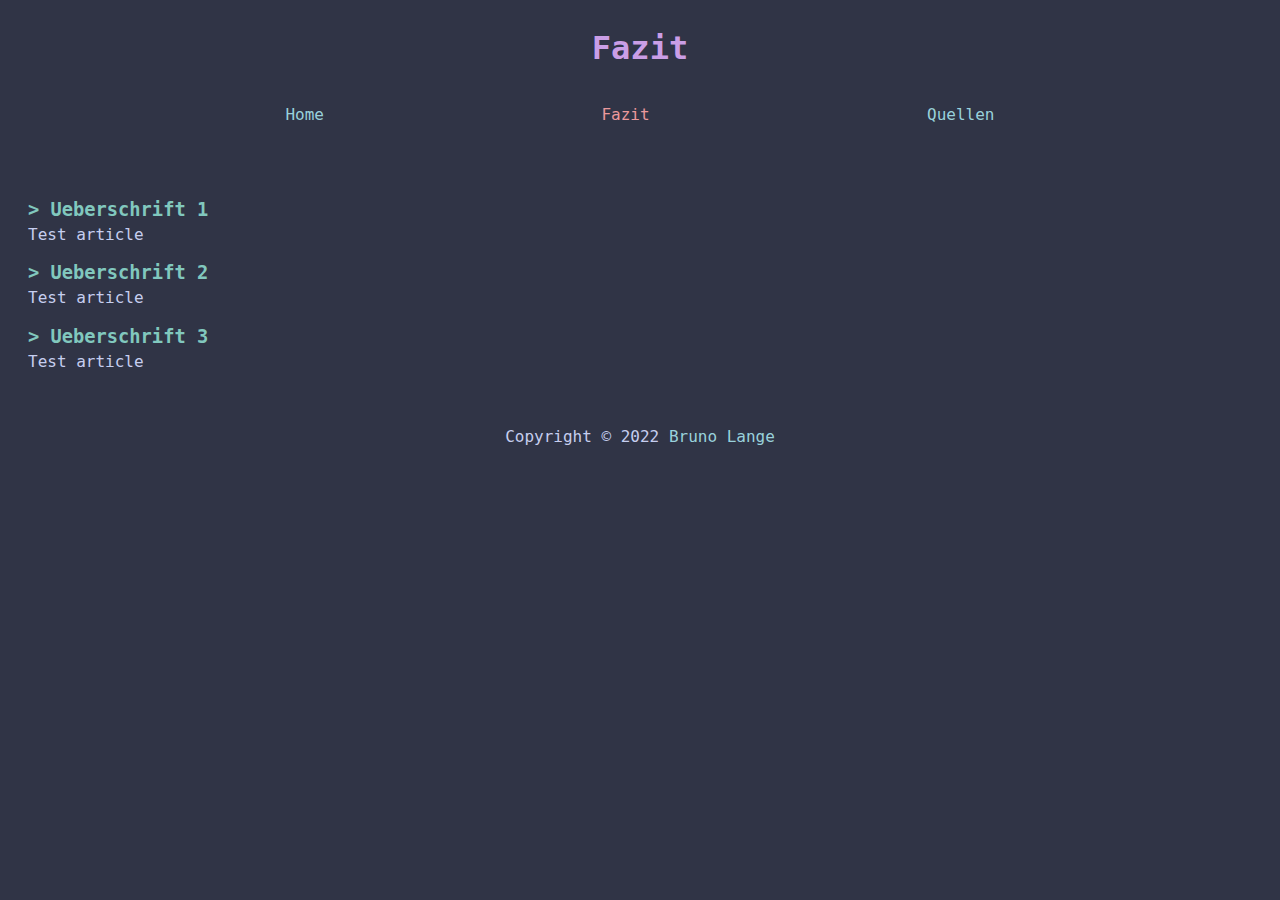
==== fazit/fazit.html @ f02e28c2 "initial commit content will be completed soon" ====
<!doctype html>

<html lang="de">

<head>
	<meta name="author" content="B. Lange" />
	<title>Lorem Ipsum</title>

	<link rel="stylesheet" href="../styles/main.css">
</head>

<body>
	<header>
		<h1>Fazit</h1>
	</header>
	<nav>
		<a href="../index.html">
			<p>Home</p>
		</a>
		<a href="fazit.html" class="active">
			<p>Fazit</p>
		</a>
		<a href="../quellen/quellen.html">
			<p>Quellen</p>
		</a>
	</nav>
	<article>
		<!-- Main content will go here -->
		<h3>Ueberschrift 1</h3>
		<p>Test article</p>
		<h3>Ueberschrift 2</h3>
		<p>Test article</p>
		<h3>Ueberschrift 3</h3>
		<p>Test article</p>
	</article>
	<footer>
		<p>Copyright © 2022 <a href="https://www.github.com/brvn0" target="_self">Bruno Lange</a></p>
	</footer>
</body>

</html>
---- styles/main.css ----
/* 
    this file contains all styles that are used over the whole site
    and imports the util classes + colors + font(s)

    ONLY THIS FILE NEEDS TO BE LOADED INTO AN HTML DOCUMENT
*/


/*
    import color palettes
    only the frappe color palette was used -> therefore deleted the other color-palettes
    github.com/catppuccin
*/
@import url(colors.css);

/*
    import util classes
    eg. underline or indent
*/
@import url(util.css);

/* 
    import quicksand font (bc i like it)
    fonts.google.com
*/
@font-face {
    font-family: 'quicksand';
    src: url('Quicksand.ttf');
}

/* TODO: create a styling for mobile devices; ask teacher if needed! */
/* real styling begins here */
body {
    background-color: var(--ctp-base);
    color: var(--ctp-text);
    font-family: monospace, sans-serif;
}

/* use flex display to center title */
header {
    color: var(--ctp-mauve);
    display: flex;
    justify-content: center;
}

/* use flex display to align nav items next to each other */
nav {
    display: flex;
    justify-content: space-evenly;
}

nav a {
    color: var(--ctp-sky);
    text-decoration: none;
}

nav a:hover {
    color: var(--ctp-red);
    cursor: pointer;
}

article {
    padding: 20px;
    padding-bottom: 0px;
    margin: 20px 0px 40px 0px;
    /* this needs to be done else the copyright note might overlay the main content at the bottom of the page!  */
}

article .underline {
    margin-bottom: 0px;
}

article h3 {
    color: var(--ctp-teal);
    margin-bottom: 0px;
}

/* insert "> " before headings */
article h3::before {
    content: "> ";
}

article h3:target {
    color: var(--ctp-flamingo);
}

article p {
    margin-top: 5px;
    text-align: justify !important;
}

/* for highlighting the linked source */
article p:target a {
    color: var(--ctp-flamingo);
}

article br {
    margin-top: 5px;
}

/* article a: for the sources site */
article a {
    text-decoration: none;
    color: var(--ctp-sky);
}

article a:hover {
    cursor: pointer;
}

/* 
    article sup a -> for the main site bc sup is used only there
    -> unique design for the main and source page possible without using ids or classes 
*/
article sup a {
    color: var(--ctp-sky);
    text-decoration: none;
    font-size: 85%;
}

article sup a:hover {
    color: var(--ctp-red);
    cursor: pointer;
}

/* use flex display to center copyright note */
footer {
    width: 100%;
    display: flex;
    justify-content: center;
}

footer a {
    text-decoration: none;
    cursor: pointer;
    color: var(--ctp-sky);
}

footer a:hover {
    color: var(--ctp-red);
}
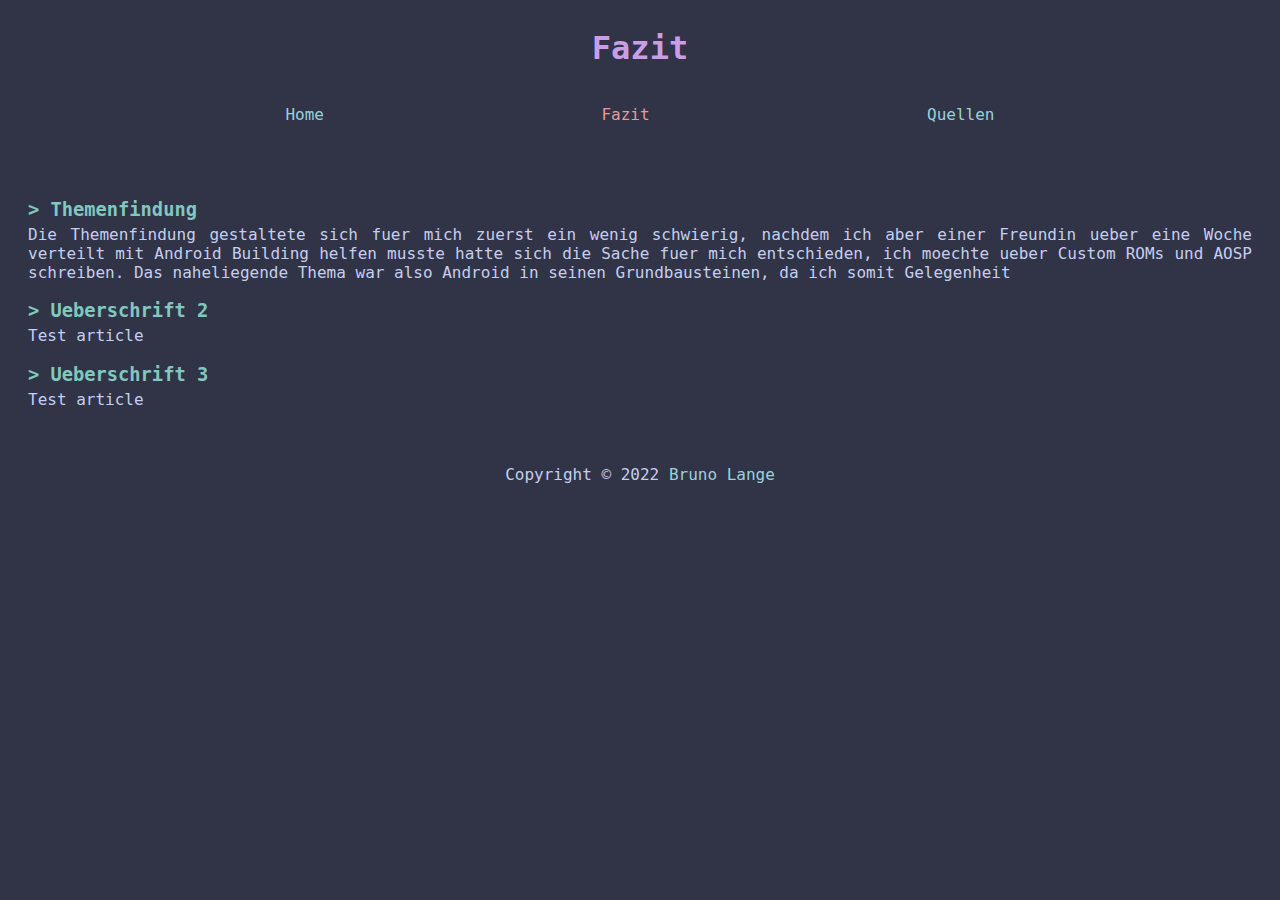
==== commit b8bc4a8a: "fazit: add themenfindung" ====
--- a/fazit/fazit.html
+++ b/fazit/fazit.html
@@ -1,6 +1,6 @@
 <!doctype html>
-
 <html lang="de">
+<!-- TODO: use correct chars for ue; ae; oe and ss -->
 
 <head>
 	<meta name="author" content="B. Lange" />
@@ -26,8 +26,13 @@
 	</nav>
 	<article>
 		<!-- Main content will go here -->
-		<h3>Ueberschrift 1</h3>
-		<p>Test article</p>
+		<h3>Themenfindung</h3>
+		<p>
+			Die Themenfindung gestaltete sich fuer mich zuerst ein wenig schwierig, nachdem ich aber einer Freundin
+			ueber eine Woche verteilt mit Android Building helfen musste hatte sich die Sache fuer mich entschieden, ich
+			moechte ueber Custom ROMs und AOSP schreiben. Das naheliegende Thema war also Android in seinen
+			Grundbausteinen, da ich somit Gelegenheit
+		</p>
 		<h3>Ueberschrift 2</h3>
 		<p>Test article</p>
 		<h3>Ueberschrift 3</h3>
--- a/styles/main.css
+++ b/styles/main.css
@@ -66,6 +66,7 @@
     /* this needs to be done else the copyright note might overlay the main content at the bottom of the page!  */
 }
 
+/* for inline */
 article .underline {
     margin-bottom: 0px;
 }
